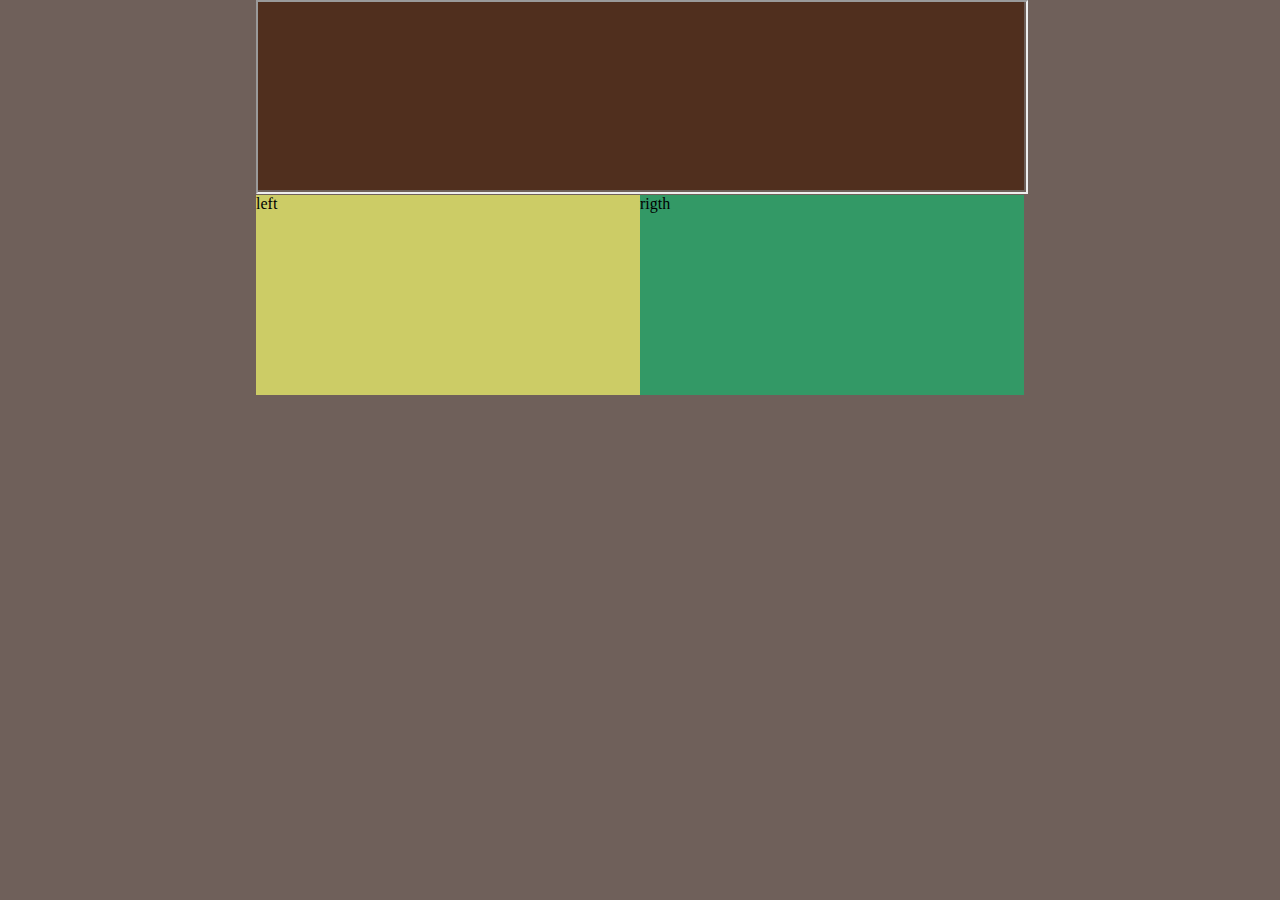
==== page/yw/index.html @ c5fb7a03 "框架" ====
﻿
<!DOCTYPE HTML PUBLIC "-//W3C//DTD XHTML 1.0 Transitional//EN" "http://www.w3.org/TR/xhtml1/DTD/xhtml1-transitional.dtd">
<html xmlns="http://www.w3.org/1999/xhtml">
<head>
    <meta http-equiv="Content-Type" content="text/html; charset=gb2312" />
    <title> </title>
    <style type="text/css">
        body {
            background-color: #6F605A;
            margin: 0;
            padding: 0;
        }
        #head {
            height: 190px;
            width: 60%;
            left: 20%;
            right: 20%;
            position: absolute;
            background-color: #502F1E;
            margin: 0;
            padding: 0;
        }

        #left {
            width: 30%;
            height: 200px;
            background: #CCCC66;
            float: left;
            margin: 0;
            left:20%;
            top:195px;
            position:absolute;
        }

        

        #right {
            width: 30%;
            height: 200px;
            background: #339966;
            float: left;
            margin: 0;
            left: 50%;
            top: 195px;
            position: absolute;
        }
        #top {
            height: 190px;
            width:100%;
            margin: 0 0 0 0;
            padding: 0 0 0 0;
        }
    </style>
</head>
<body>
    <div id="head"><iframe src="top.aspx" id="top" name="_top"></iframe></div>
    <div id="content">
        <div id="left">left</div>
        <div id="right">rigth</div>
    </div>
</body>
</html>
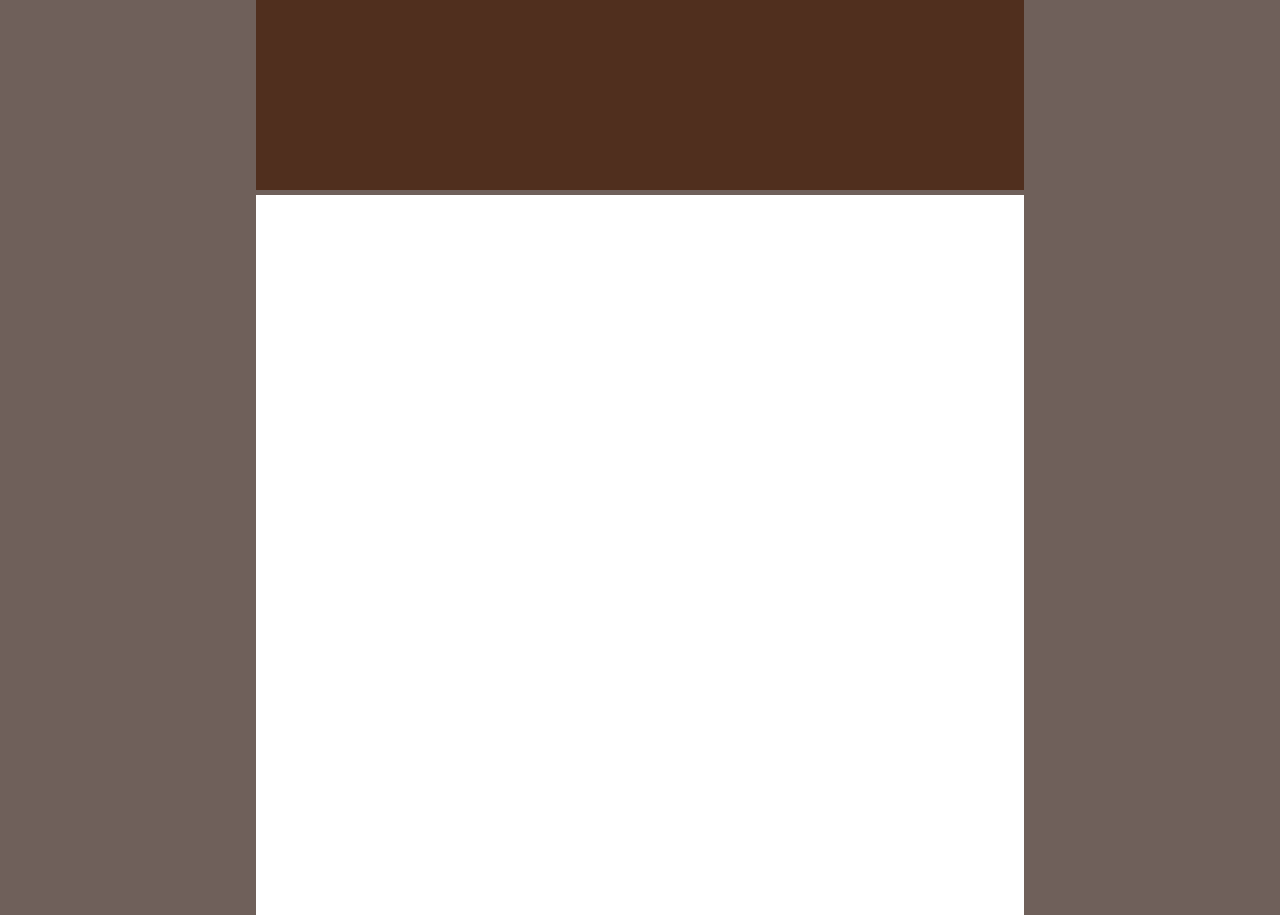
==== commit e7f669af: "index" ====
--- a/page/yw/index.html
+++ b/page/yw/index.html
@@ -11,6 +11,7 @@
             padding: 0;
         }
         #head {
+            border:none;
             height: 190px;
             width: 60%;
             left: 20%;
@@ -22,9 +23,9 @@
         }
 
         #left {
+            background-color:white;
             width: 30%;
-            height: 200px;
-            background: #CCCC66;
+            height: 80%;
             float: left;
             margin: 0;
             left:20%;
@@ -32,12 +33,12 @@
             position:absolute;
         }
 
-        
+
 
         #right {
+            background-color: white;
             width: 30%;
-            height: 200px;
-            background: #339966;
+            height: 80%;
             float: left;
             margin: 0;
             left: 50%;
@@ -45,8 +46,23 @@
             position: absolute;
         }
         #top {
+            border:none;
             height: 190px;
             width:100%;
+            margin: 0 0 0 0;
+            padding: 0 0 0 0;
+        }
+        #_left {
+            border:none;
+            width: 100%;
+            height:100%;
+            margin: 0 0 0 0;
+            padding: 0 0 0 0;
+        }
+        #_right {
+            border: none;
+            width: 100%;
+            height: 100%;
             margin: 0 0 0 0;
             padding: 0 0 0 0;
         }
@@ -55,8 +71,8 @@
 <body>
     <div id="head"><iframe src="top.aspx" id="top" name="_top"></iframe></div>
     <div id="content">
-        <div id="left">left</div>
-        <div id="right">rigth</div>
+        <div id="left"><iframe src="index_left.aspx" id="_left" name="_left"></iframe></div>
+        <div id="right"><iframe src="index_right.aspx" id="_right" name="_right"></iframe></div>
     </div>
 </body>
 </html>
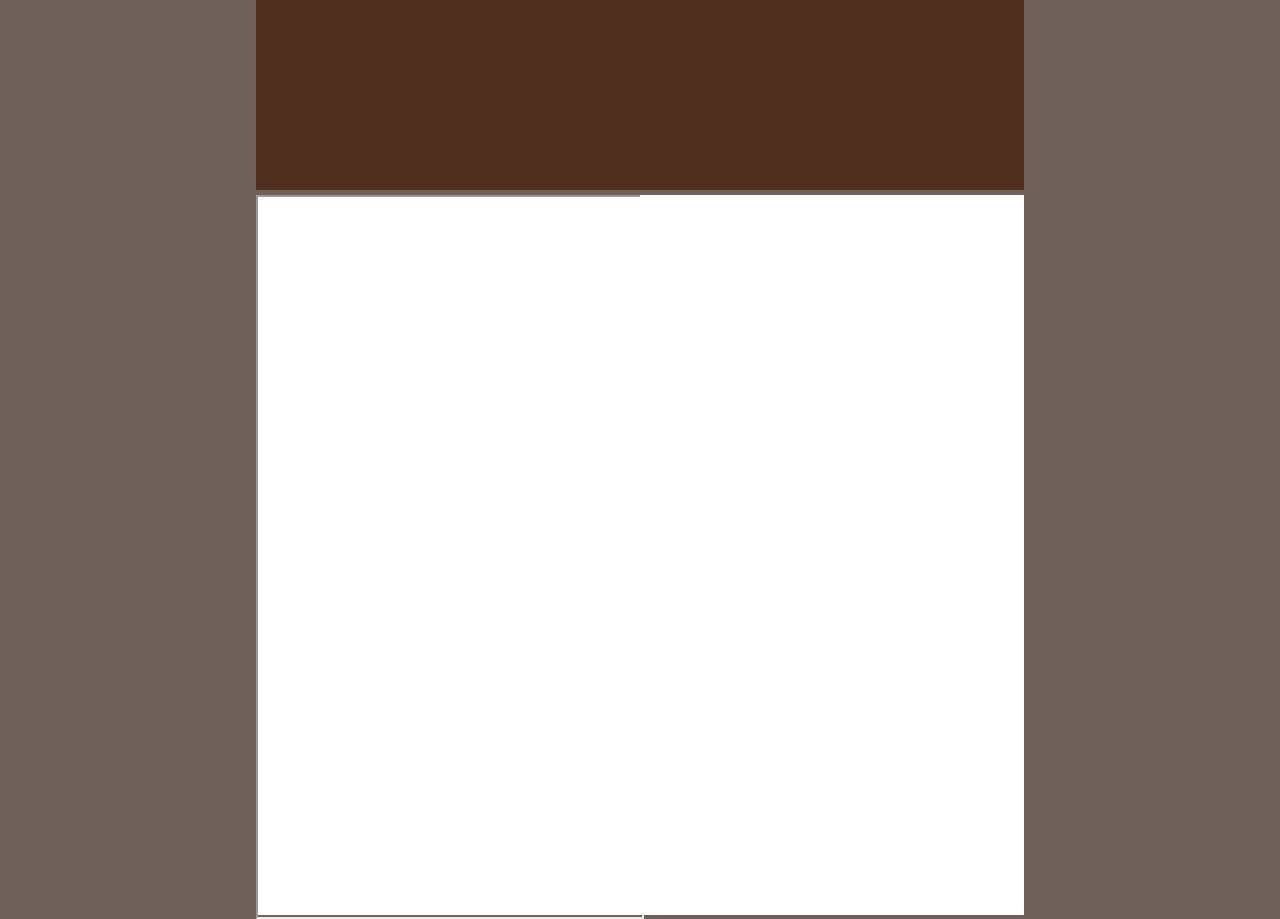
==== commit 389fc657: "sk_left" ====
--- a/page/yw/index.html
+++ b/page/yw/index.html
@@ -23,19 +23,23 @@
         }
 
         #left {
-            background-color:white;
+            border: none;
+            background-color: white;
             width: 30%;
             height: 80%;
             float: left;
             margin: 0;
-            left:20%;
-            top:195px;
-            position:absolute;
+            left: 20%;
+            top: 195px;
+            position: absolute;
+            margin: 0 0 0 0;
+            padding: 0 0 0 0;
         }
 
 
 
         #right {
+            border: none;
             background-color: white;
             width: 30%;
             height: 80%;
@@ -44,6 +48,8 @@
             left: 50%;
             top: 195px;
             position: absolute;
+            margin: 0 0 0 0;
+            padding: 0 0 0 0;
         }
         #top {
             border:none;
@@ -53,9 +59,9 @@
             padding: 0 0 0 0;
         }
         #_left {
-            border:none;
+            
             width: 100%;
-            height:100%;
+            height: 100%;
             margin: 0 0 0 0;
             padding: 0 0 0 0;
         }
